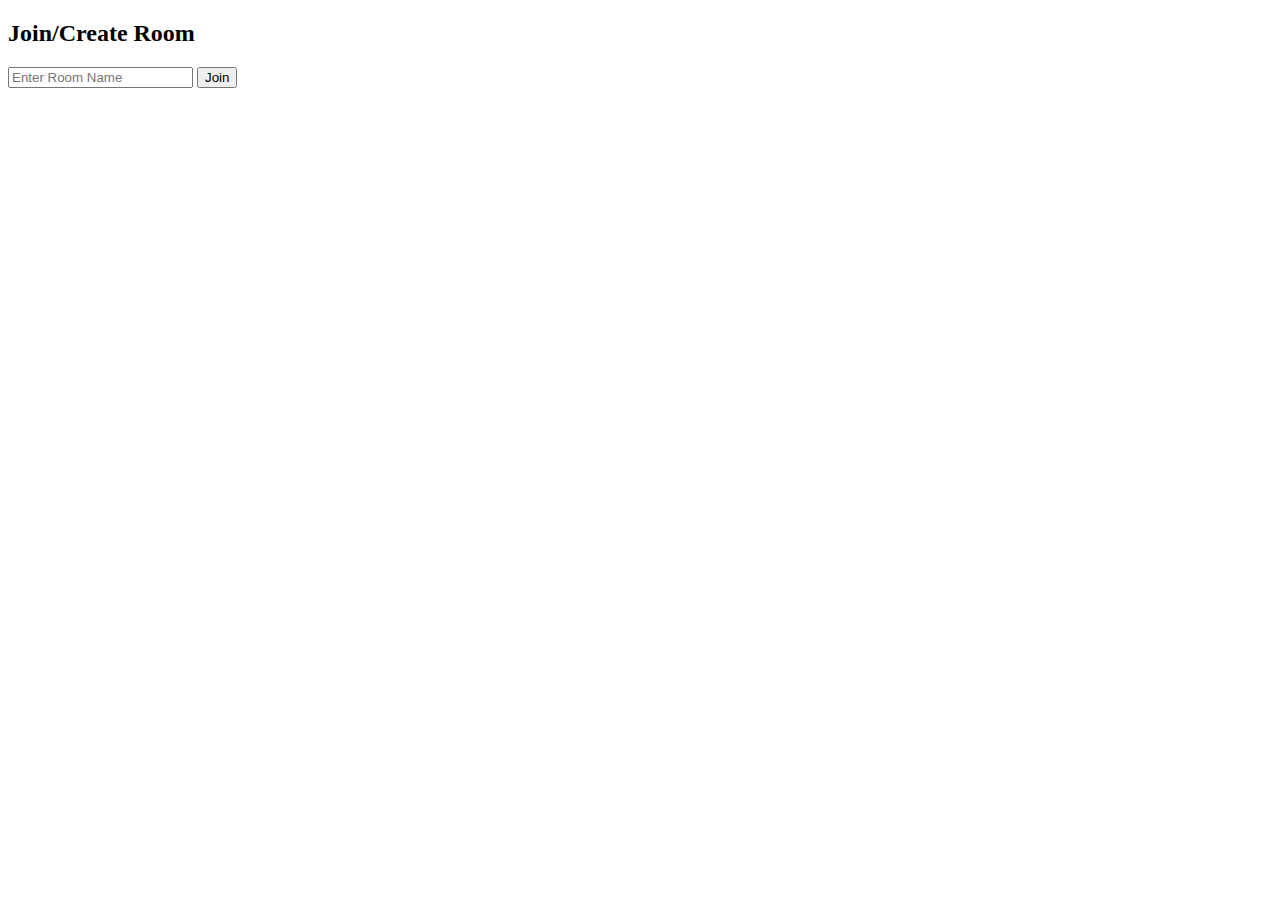
==== demos/index.html @ ef4f9806 "webrtc component and demo" ====
<!doctype html>
<html>
<head>
	<title>Fluid Infusion WebRTC Component Demo</title>
	<meta charset="utf-8" />
	<!-- Fluid Skinning System -->
	<link rel="stylesheet" type="text/css" href="../libs/infusion/src/webapp/framework/fss/css/fss-reset-global.css" />
	<link rel="stylesheet" type="text/css" href="../libs/infusion/src/webapp/framework/fss/css/fss-base-global.css" />
	<link rel="stylesheet" type="text/css" href="../libs/infusion/src/webapp/framework/fss/css/fss-text.css" />
	<link rel="stylesheet" type="text/css" href="../libs/infusion/src/webapp/framework/fss/css/fss-layout.css" />

	<!-- Fluid Infusion Libraries -->
	<script type="text/javascript" src="../libs/infusion/src/webapp/lib/jquery/core/js/jquery.js"></script>
	<script type="text/javascript" src="../libs/infusion/src/webapp/lib/jquery/ui/js/jquery.ui.core.js"></script>
	<script type="text/javascript" src="../libs/infusion/src/webapp/lib/jquery/ui/js/jquery.ui.core.js"></script>
	<script type="text/javascript" src="../libs/infusion/src/webapp/lib/fastXmlPull/js/fastXmlPull.js"></script>
	
	<!-- Fluid Infusion Core -->
	<script type="text/javascript" src="../libs/infusion/src/webapp/framework/core/js/Fluid.js"></script>
	<script type="text/javascript" src="../libs/infusion/src/webapp/framework/core/js/FluidDocument.js"></script>
	<script type="text/javascript" src="../libs/infusion/src/webapp/framework/core/js/FluidDebugging.js"></script>
	<script type="text/javascript" src="../libs/infusion/src/webapp/framework/core/js/FluidDOMUtilities.js"></script>
	<script type="text/javascript" src="../libs/infusion/src/webapp/framework/core/js/FluidView.js"></script>
	<script type="text/javascript" src="../libs/infusion/src/webapp/framework/core/js/DataBinding.js"></script>
	<script type="text/javascript" src="../libs/infusion/src/webapp/framework/core/js/FluidRequests.js"></script>
	<script type="text/javascript" src="../libs/infusion/src/webapp/framework/core/js/FluidIoC.js"></script>
	<!-- jQuery Keyboard Accessibility plugin -->
	<script type="text/javascript" src="../libs/infusion/src/webapp/framework/core/js/jquery.keyboard-a11y.js"></script>

	<script type="text/javascript" src="../libs/infusion/src/webapp/framework/enhancement/js/ProgressiveEnhancement.js"></script>
	
	<!-- Fluid Infusion Renderer -->
	<script type="text/javascript" src="../libs/infusion/src/webapp/framework/renderer/js/fluidParser.js"></script>
	<script type="text/javascript" src="../libs/infusion/src/webapp/framework/renderer/js/fluidRenderer.js"></script>
	<script type="text/javascript" src="../libs/infusion/src/webapp/framework/renderer/js/RendererUtilities.js"></script>
	
	<!-- socket.io -->
    <script src="http://signaling.simplewebrtc.com:8888/socket.io/socket.io.js"></script>

	<!-- SimpleWebRTC.js -->
	<script type="text/javascript" src="../libs/SimpleWebRTC/SimpleWebRTC.js"></script>

	<!-- WebRTC Component -->
	<script type="text/javascript" src="../js/WebRTC.js"></script>
	<script type="text/javascript" src="../js/WebRTCDemo.js"></script>

</head>
<body>
	<div id="wrapper">
        <div class="flc-webrtc-wrapper">
            <div class="flc-webrtc-join-room">
            	<h2>Join/Create Room</h2>
                <input type="text" class="flc-webrtc-room-name" placeholder="Enter Room Name" />
                <input type="submit" value="Join" />
            </div> 
            <div class="flc-webrtc-videos">
                <div class="flc-webrtc-local-video"></div>
                <div class="flc-webrtc-remote-video"></div>
            </div>
        </div>
<!--     	<h1>Currency Converter</h1>	 
			<p>Converts Canadian currency into other denominations.</p>
			<p>
			    Convert: <input class="tut-currencyConverter-amount" type="text" size="10"/> CAD to
			    <select class="tut-currencyConverter-currency-selecter">
			        <option value="1.02">USD</option>
			        <option value="1">Yuan</option>
			        <option value="1">Yen</option>
			    </select> <button class="tut-currencyConverter-convert-button">Convert!</button>
			</p> 
			<p>Result: <span class="tut-currencyConverter-result">0</span></p> -->
	</div>
</body>
</html>
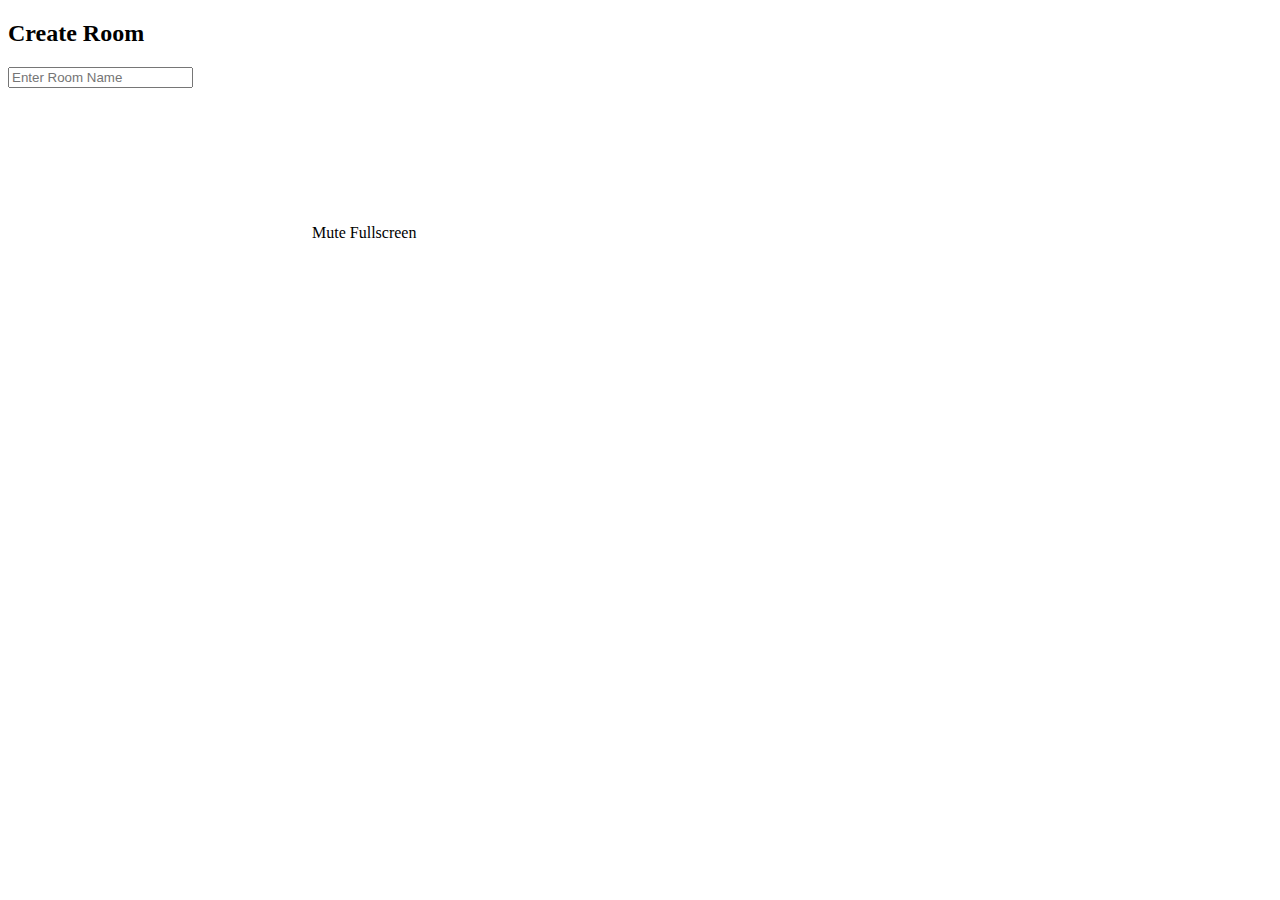
==== commit b3215d6b: "Added video tiles" ====
--- a/demos/index.html
+++ b/demos/index.html
@@ -9,9 +9,11 @@
 	<link rel="stylesheet" type="text/css" href="../libs/infusion/src/webapp/framework/fss/css/fss-text.css" />
 	<link rel="stylesheet" type="text/css" href="../libs/infusion/src/webapp/framework/fss/css/fss-layout.css" />
 
+	<link rel="stylesheet" type="text/css" href="../css/WebRTC.css" />
+	<link rel="stylesheet" type="text/css" href="../css/WebRTCDemo.css" />
+	
 	<!-- Fluid Infusion Libraries -->
 	<script type="text/javascript" src="../libs/infusion/src/webapp/lib/jquery/core/js/jquery.js"></script>
-	<script type="text/javascript" src="../libs/infusion/src/webapp/lib/jquery/ui/js/jquery.ui.core.js"></script>
 	<script type="text/javascript" src="../libs/infusion/src/webapp/lib/jquery/ui/js/jquery.ui.core.js"></script>
 	<script type="text/javascript" src="../libs/infusion/src/webapp/lib/fastXmlPull/js/fastXmlPull.js"></script>
 	
@@ -35,7 +37,7 @@
 	<script type="text/javascript" src="../libs/infusion/src/webapp/framework/renderer/js/RendererUtilities.js"></script>
 	
 	<!-- socket.io -->
-    <script src="http://signaling.simplewebrtc.com:8888/socket.io/socket.io.js"></script>
+    <script src="http://localhost:8888/socket.io/socket.io.js"></script>
 
 	<!-- SimpleWebRTC.js -->
 	<script type="text/javascript" src="../libs/SimpleWebRTC/SimpleWebRTC.js"></script>
@@ -48,27 +50,20 @@
 <body>
 	<div id="wrapper">
         <div class="flc-webrtc-wrapper">
-            <div class="flc-webrtc-join-room">
-            	<h2>Join/Create Room</h2>
+            <div class="flc-webrtc-room">
+            	<h2 class="flc-webrtc-status">Create Room</h2>
                 <input type="text" class="flc-webrtc-room-name" placeholder="Enter Room Name" />
-                <input type="submit" value="Join" />
             </div> 
-            <div class="flc-webrtc-videos">
-                <div class="flc-webrtc-local-video"></div>
+            <div class="flc-video-enlarged"></div>
+            <div class="flc-webrtc-tiles-container">
+            	<div class="flc-webrtc-video-controls">
+                	<video class="flc-webrtc-local-video" muted></video>
+                	<span class="flc-webrtc-video-mute">Mute</span>
+                	<span class="flc-webrtc-video-fullscreen">Fullscreen</span>
+                </div>
                 <div class="flc-webrtc-remote-video"></div>
             </div>
         </div>
-<!--     	<h1>Currency Converter</h1>	 
-			<p>Converts Canadian currency into other denominations.</p>
-			<p>
-			    Convert: <input class="tut-currencyConverter-amount" type="text" size="10"/> CAD to
-			    <select class="tut-currencyConverter-currency-selecter">
-			        <option value="1.02">USD</option>
-			        <option value="1">Yuan</option>
-			        <option value="1">Yen</option>
-			    </select> <button class="tut-currencyConverter-convert-button">Convert!</button>
-			</p> 
-			<p>Result: <span class="tut-currencyConverter-result">0</span></p> -->
 	</div>
 </body>
 </html>
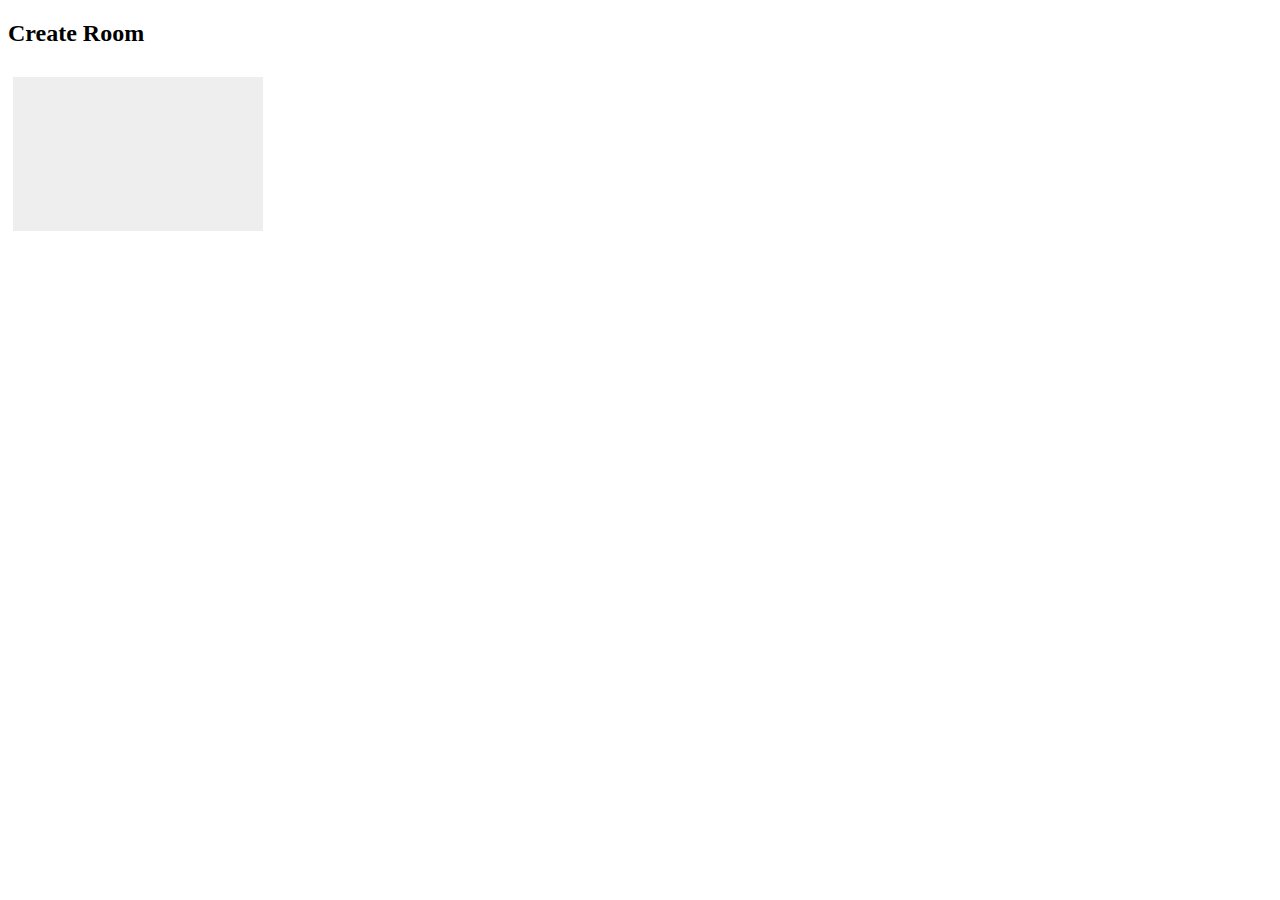
==== commit 2ca9d6ec: "Updated Tiles CSS" ====
--- a/demos/index.html
+++ b/demos/index.html
@@ -1,69 +1,69 @@
 <!doctype html>
 <html>
 <head>
-	<title>Fluid Infusion WebRTC Component Demo</title>
-	<meta charset="utf-8" />
-	<!-- Fluid Skinning System -->
-	<link rel="stylesheet" type="text/css" href="../libs/infusion/src/webapp/framework/fss/css/fss-reset-global.css" />
-	<link rel="stylesheet" type="text/css" href="../libs/infusion/src/webapp/framework/fss/css/fss-base-global.css" />
-	<link rel="stylesheet" type="text/css" href="../libs/infusion/src/webapp/framework/fss/css/fss-text.css" />
-	<link rel="stylesheet" type="text/css" href="../libs/infusion/src/webapp/framework/fss/css/fss-layout.css" />
+  <title>Fluid Infusion WebRTC Component Demo</title>
+  <meta charset="utf-8" />
+  <!-- Fluid Skinning System -->
+  <link rel="stylesheet" type="text/css" href="../libs/infusion/src/webapp/framework/fss/css/fss-reset-global.css" />
+  <link rel="stylesheet" type="text/css" href="../libs/infusion/src/webapp/framework/fss/css/fss-base-global.css" />
+  <link rel="stylesheet" type="text/css" href="../libs/infusion/src/webapp/framework/fss/css/fss-text.css" />
+  <link rel="stylesheet" type="text/css" href="../libs/infusion/src/webapp/framework/fss/css/fss-layout.css" />
 
-	<link rel="stylesheet" type="text/css" href="../css/WebRTC.css" />
-	<link rel="stylesheet" type="text/css" href="../css/WebRTCDemo.css" />
-	
-	<!-- Fluid Infusion Libraries -->
-	<script type="text/javascript" src="../libs/infusion/src/webapp/lib/jquery/core/js/jquery.js"></script>
-	<script type="text/javascript" src="../libs/infusion/src/webapp/lib/jquery/ui/js/jquery.ui.core.js"></script>
-	<script type="text/javascript" src="../libs/infusion/src/webapp/lib/fastXmlPull/js/fastXmlPull.js"></script>
-	
-	<!-- Fluid Infusion Core -->
-	<script type="text/javascript" src="../libs/infusion/src/webapp/framework/core/js/Fluid.js"></script>
-	<script type="text/javascript" src="../libs/infusion/src/webapp/framework/core/js/FluidDocument.js"></script>
-	<script type="text/javascript" src="../libs/infusion/src/webapp/framework/core/js/FluidDebugging.js"></script>
-	<script type="text/javascript" src="../libs/infusion/src/webapp/framework/core/js/FluidDOMUtilities.js"></script>
-	<script type="text/javascript" src="../libs/infusion/src/webapp/framework/core/js/FluidView.js"></script>
-	<script type="text/javascript" src="../libs/infusion/src/webapp/framework/core/js/DataBinding.js"></script>
-	<script type="text/javascript" src="../libs/infusion/src/webapp/framework/core/js/FluidRequests.js"></script>
-	<script type="text/javascript" src="../libs/infusion/src/webapp/framework/core/js/FluidIoC.js"></script>
-	<!-- jQuery Keyboard Accessibility plugin -->
-	<script type="text/javascript" src="../libs/infusion/src/webapp/framework/core/js/jquery.keyboard-a11y.js"></script>
+  <link rel="stylesheet" type="text/css" href="../css/WebRTC.css" />
+  <link rel="stylesheet" type="text/css" href="../css/WebRTCDemo.css" />
+  
+  <!-- Fluid Infusion Libraries -->
+  <script type="text/javascript" src="../libs/infusion/src/webapp/lib/jquery/core/js/jquery.js"></script>
+  <script type="text/javascript" src="../libs/infusion/src/webapp/lib/jquery/ui/js/jquery.ui.core.js"></script>
+  <script type="text/javascript" src="../libs/infusion/src/webapp/lib/fastXmlPull/js/fastXmlPull.js"></script>
+  
+  <!-- Fluid Infusion Core -->
+  <script type="text/javascript" src="../libs/infusion/src/webapp/framework/core/js/Fluid.js"></script>
+  <script type="text/javascript" src="../libs/infusion/src/webapp/framework/core/js/FluidDocument.js"></script>
+  <script type="text/javascript" src="../libs/infusion/src/webapp/framework/core/js/FluidDebugging.js"></script>
+  <script type="text/javascript" src="../libs/infusion/src/webapp/framework/core/js/FluidDOMUtilities.js"></script>
+  <script type="text/javascript" src="../libs/infusion/src/webapp/framework/core/js/FluidView.js"></script>
+  <script type="text/javascript" src="../libs/infusion/src/webapp/framework/core/js/DataBinding.js"></script>
+  <script type="text/javascript" src="../libs/infusion/src/webapp/framework/core/js/FluidRequests.js"></script>
+  <script type="text/javascript" src="../libs/infusion/src/webapp/framework/core/js/FluidIoC.js"></script>
+  <!-- jQuery Keyboard Accessibility plugin -->
+  <script type="text/javascript" src="../libs/infusion/src/webapp/framework/core/js/jquery.keyboard-a11y.js"></script>
 
-	<script type="text/javascript" src="../libs/infusion/src/webapp/framework/enhancement/js/ProgressiveEnhancement.js"></script>
-	
-	<!-- Fluid Infusion Renderer -->
-	<script type="text/javascript" src="../libs/infusion/src/webapp/framework/renderer/js/fluidParser.js"></script>
-	<script type="text/javascript" src="../libs/infusion/src/webapp/framework/renderer/js/fluidRenderer.js"></script>
-	<script type="text/javascript" src="../libs/infusion/src/webapp/framework/renderer/js/RendererUtilities.js"></script>
-	
-	<!-- socket.io -->
+  <script type="text/javascript" src="../libs/infusion/src/webapp/framework/enhancement/js/ProgressiveEnhancement.js"></script>
+  
+  <!-- Fluid Infusion Renderer -->
+  <script type="text/javascript" src="../libs/infusion/src/webapp/framework/renderer/js/fluidParser.js"></script>
+  <script type="text/javascript" src="../libs/infusion/src/webapp/framework/renderer/js/fluidRenderer.js"></script>
+  <script type="text/javascript" src="../libs/infusion/src/webapp/framework/renderer/js/RendererUtilities.js"></script>
+  
+  <!-- socket.io -->
     <script src="http://localhost:8888/socket.io/socket.io.js"></script>
 
-	<!-- SimpleWebRTC.js -->
-	<script type="text/javascript" src="../libs/SimpleWebRTC/SimpleWebRTC.js"></script>
+  <!-- SimpleWebRTC.js -->
+  <script type="text/javascript" src="../libs/SimpleWebRTC/SimpleWebRTC.js"></script>
 
-	<!-- WebRTC Component -->
-	<script type="text/javascript" src="../js/WebRTC.js"></script>
-	<script type="text/javascript" src="../js/WebRTCDemo.js"></script>
+  <!-- WebRTC Component -->
+  <script type="text/javascript" src="../js/WebRTC.js"></script>
+  <script type="text/javascript" src="../js/WebRTCDemo.js"></script>
 
 </head>
 <body>
-	<div id="wrapper">
+  <div id="wrapper">
         <div class="flc-webrtc-wrapper">
             <div class="flc-webrtc-room">
-            	<h2 class="flc-webrtc-status">Create Room</h2>
+              <h2 class="flc-webrtc-status">Create Room</h2>
                 <input type="text" class="flc-webrtc-room-name" placeholder="Enter Room Name" />
             </div> 
             <div class="flc-video-enlarged"></div>
             <div class="flc-webrtc-tiles-container">
-            	<div class="flc-webrtc-video-controls">
-                	<video class="flc-webrtc-local-video" muted></video>
-                	<span class="flc-webrtc-video-mute">Mute</span>
-                	<span class="flc-webrtc-video-fullscreen">Fullscreen</span>
+              <div class="flc-webrtc-video-controls flc-webrtc-local">
+                  <video class="flc-webrtc-local-video" muted></video>
+                  <span class="flc-webrtc-video-mute">Mute</span>
+                  <span class="flc-webrtc-video-fullscreen">Fullscreen</span>
                 </div>
-                <div class="flc-webrtc-remote-video"></div>
+              <!--<div class="flc-webrtc-remote-video"></div>-->
             </div>
         </div>
-	</div>
+  </div>
 </body>
 </html>
--- a/css/WebRTC.css
+++ b/css/WebRTC.css
@@ -0,0 +1,44 @@
+.flc-webrtc-room-name{
+  display:none;
+}
+.flc-webrtc-video-controls{
+  display:inline-block;
+  position: relative;
+  margin:10px 5px;
+  background:#eee;
+}
+
+.flc-webrtc-video-controls video {
+  width:250px;
+}
+
+.flc-webrtc-video-controls span{
+  cursor:pointer;
+  color:#fff;
+  background:rgba(24,20,20,0.5);
+  padding:3px;
+  position: absolute;
+  bottom:5px;
+  opacity:0;
+  transition: 0.5s opacity;
+}
+.flc-webrtc-video-controls:hover span{
+  opacity:1;
+}
+
+.flc-webrtc-video-fullscreen{
+  right:5px;
+}
+
+.flc-webrtc-video-mute{
+  left:5px;
+}
+.flc-webrtc-enlarged {
+  text-align:center;
+}
+.flc-webrtc-local-video video{
+  box-shadow:1px 1px 5px 2px #CCC;
+}
+.flc-webrtc-local-video, .flc-webrtc-remote-video{
+  display:inline-block;
+}
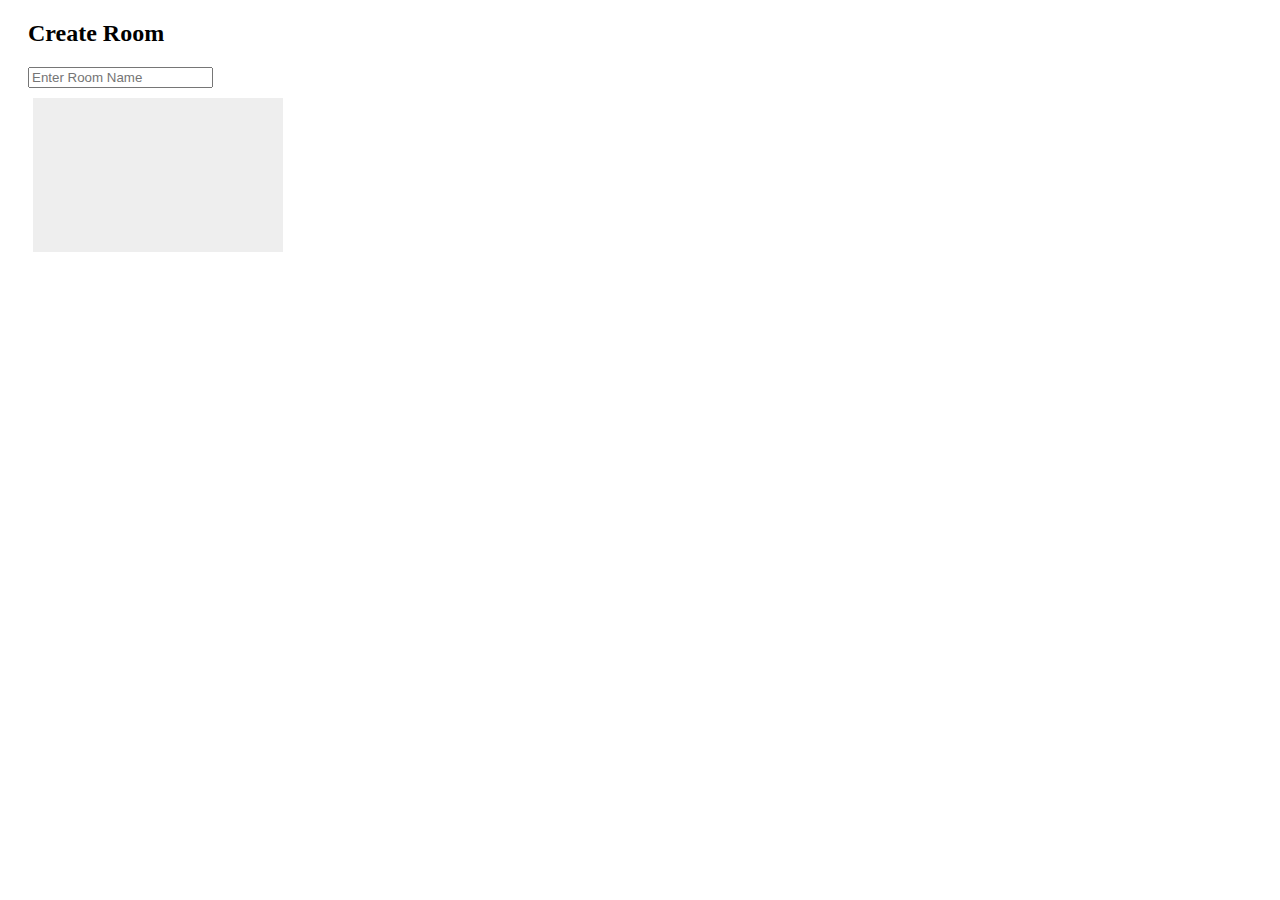
==== commit b622a1ca: "Lots in rendered branch" ====
--- a/demos/index.html
+++ b/demos/index.html
@@ -49,21 +49,22 @@
 </head>
 <body>
   <div id="wrapper">
-        <div class="flc-webrtc-wrapper">
-            <div class="flc-webrtc-room">
-              <h2 class="flc-webrtc-status">Create Room</h2>
-                <input type="text" class="flc-webrtc-room-name" placeholder="Enter Room Name" />
-            </div> 
-            <div class="flc-video-enlarged"></div>
-            <div class="flc-webrtc-tiles-container">
-              <div class="flc-webrtc-video-controls flc-webrtc-local">
-                  <video class="flc-webrtc-local-video" muted></video>
-                  <span class="flc-webrtc-video-mute">Mute</span>
-                  <span class="flc-webrtc-video-fullscreen">Fullscreen</span>
-                </div>
-              <!--<div class="flc-webrtc-remote-video"></div>-->
-            </div>
+    <div class="flc-webrtc-wrapper">
+        <!--<h2>Hello World</h2>-->
+        <div class="flc-webrtc-room">
+            <h2 class="flc-webrtc-status">Create Room</h2>
+            <input type="text" class="flc-webrtc-room-name" placeholder="Enter Room Name" />
+        </div> 
+        <!--<div class="flc-video-enlarged"></div>-->
+        <div class="flc-webrtc-tiles-container">
+          <div class="flc-webrtc-video-controls flc-webrtc-local">
+              <video class="flc-webrtc-local-video" muted></video>
+              <span class="flc-webrtc-video-mute">Mute</span>
+              <span class="flc-webrtc-video-fullscreen">Fullscreen</span>
+          </div>
         </div>
+  </div>
+    
   </div>
 </body>
 </html>
--- a/css/WebRTC.css
+++ b/css/WebRTC.css
@@ -1,6 +1,6 @@
-.flc-webrtc-room-name{
+/*.flc-webrtc-room-name{
   display:none;
-}
+}*/
 .flc-webrtc-video-controls{
   display:inline-block;
   position: relative;
--- a/css/WebRTCDemo.css
+++ b/css/WebRTCDemo.css
@@ -0,0 +1,3 @@
+#wrapper{
+  margin:20px;
+}
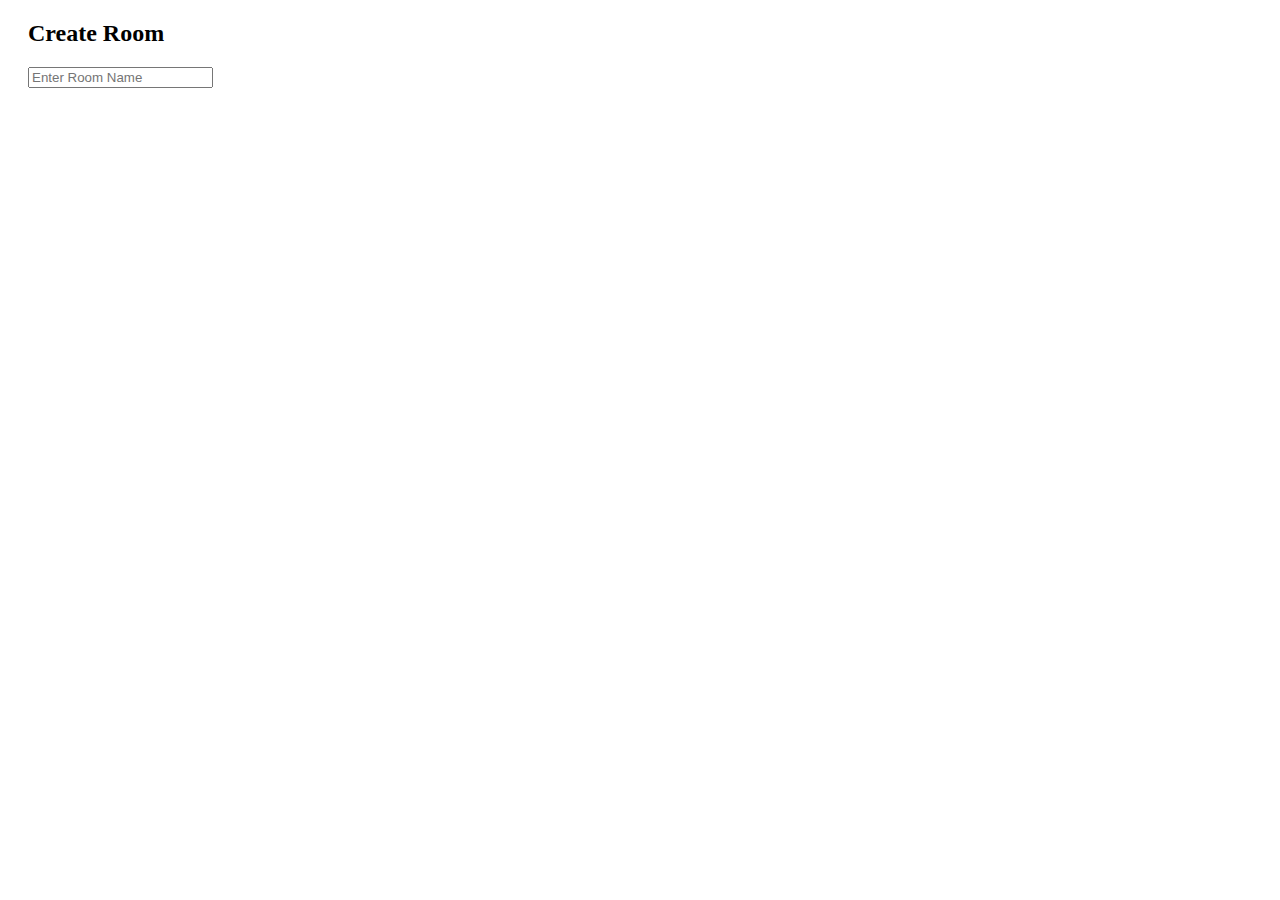
==== commit c5aa5e90: "video controls template now in separate file" ====
--- a/demos/index.html
+++ b/demos/index.html
@@ -57,11 +57,11 @@
         </div> 
         <!--<div class="flc-video-enlarged"></div>-->
         <div class="flc-webrtc-tiles-container">
-          <div class="flc-webrtc-video-controls flc-webrtc-local">
+          <!--<div class="flc-webrtc-video-controls flc-webrtc-local">
               <video class="flc-webrtc-local-video" muted></video>
               <span class="flc-webrtc-video-mute">Mute</span>
               <span class="flc-webrtc-video-fullscreen">Fullscreen</span>
-          </div>
+          </div>-->
         </div>
   </div>
     
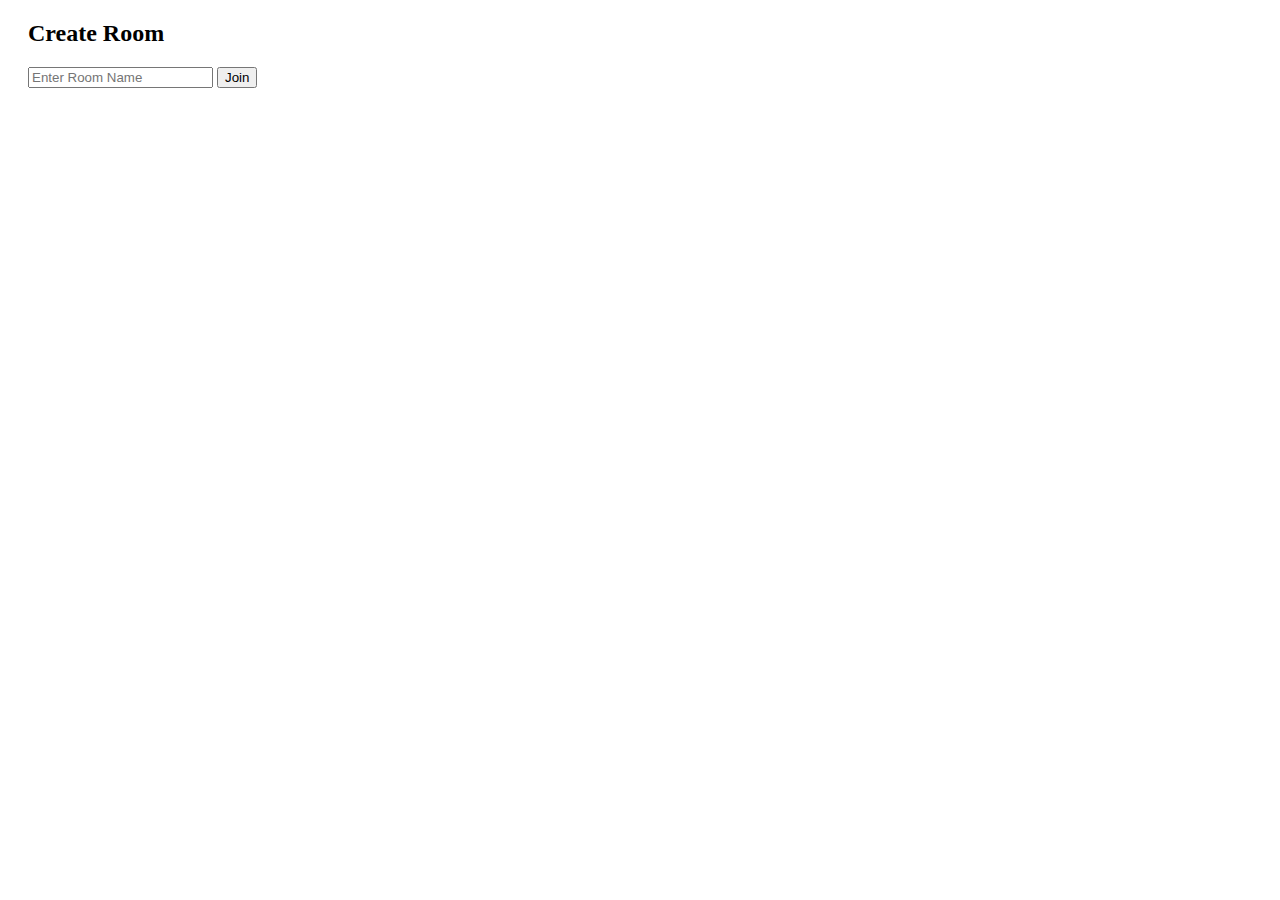
==== commit 9d916846: "Added submit button and onVideoClick listener" ====
--- a/demos/index.html
+++ b/demos/index.html
@@ -42,6 +42,9 @@
   <!-- SimpleWebRTC.js -->
   <script type="text/javascript" src="../libs/SimpleWebRTC/SimpleWebRTC.js"></script>
 
+  <!-- screenfull.js -->
+  <script type="text/javascript" src="../libs/screenfull.js/dist/screenfull.js"></script>
+
   <!-- WebRTC Component -->
   <script type="text/javascript" src="../js/WebRTC.js"></script>
   <script type="text/javascript" src="../js/WebRTCDemo.js"></script>
@@ -51,9 +54,12 @@
   <div id="wrapper">
     <div class="flc-webrtc-wrapper">
         <!--<h2>Hello World</h2>-->
+        <h2 class="flc-webrtc-status">Create Room</h2>
         <div class="flc-webrtc-room">
-            <h2 class="flc-webrtc-status">Create Room</h2>
-            <input type="text" class="flc-webrtc-room-name" placeholder="Enter Room Name" />
+            <form>
+              <input type="text" class="flc-webrtc-room-name" placeholder="Enter Room Name" />
+              <input type="submit" class="flc-webrtc-room-submit" value="Join" />
+            </form>        
         </div> 
         <!--<div class="flc-video-enlarged"></div>-->
         <div class="flc-webrtc-tiles-container">
